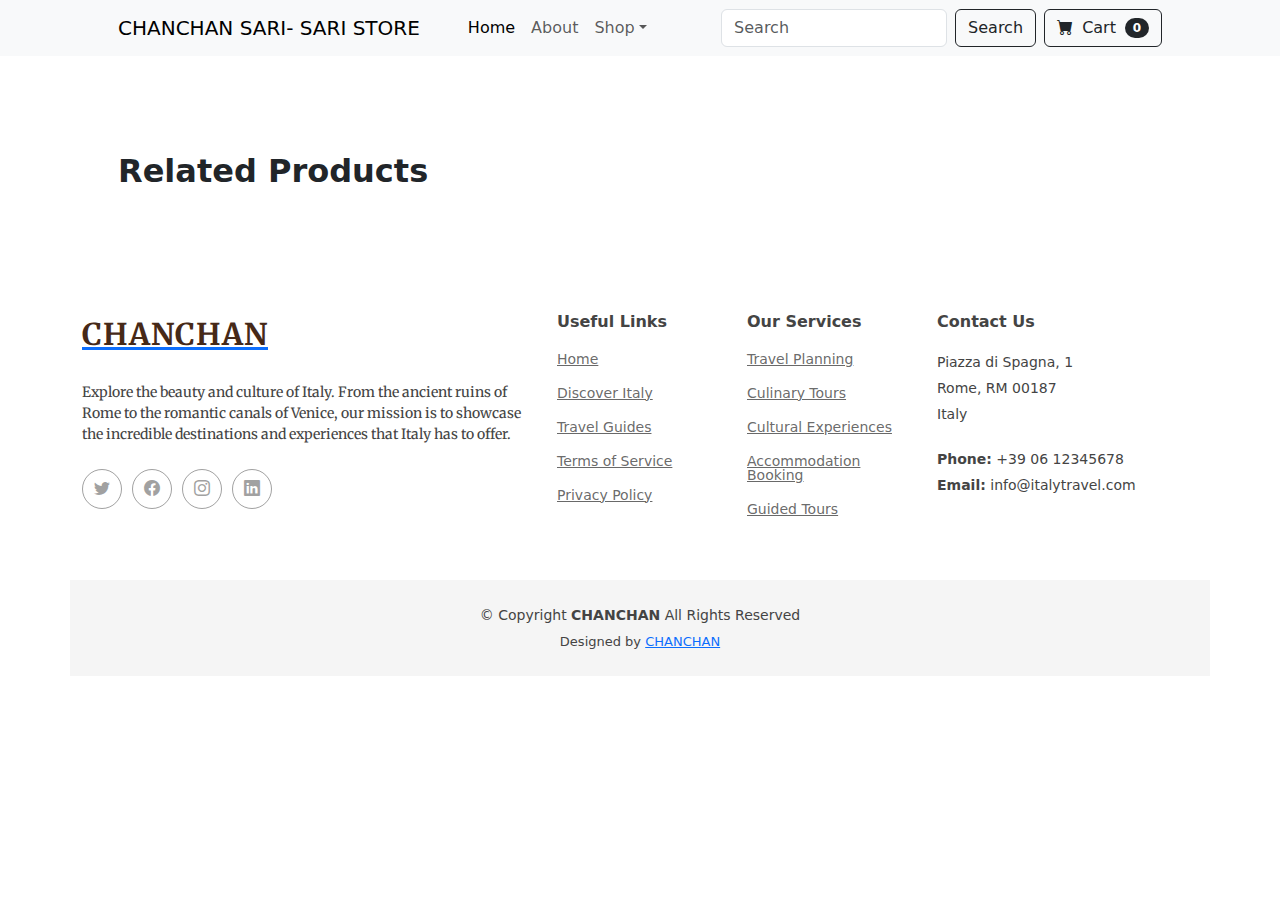
==== API/index.html @ 51497520 "Na addna ung API folder" ====
<!DOCTYPE html>
<html lang="en">

<head>
    <meta charset="utf-8" />
    <meta name="viewport" content="width=device-width, initial-scale=1, shrink-to-fit=no" />
    <meta name="description" content="" />
    <meta name="author" content="" />
    <title>CHANCHAN Shop</title>
    <link rel="icon" type="image/x-icon" href="images/favicon.ico" />
    <link href="https://cdn.jsdelivr.net/npm/bootstrap-icons@1.5.0/font/bootstrap-icons.css" rel="stylesheet" />
    <link href="https://cdn.jsdelivr.net/npm/bootstrap@5.2.3/dist/css/bootstrap.min.css" rel="stylesheet" />
    <link href="style.css" rel="stylesheet">
</head>

<body>
    <!-- Navigation-->
    <nav class="navbar navbar-expand-lg navbar-light bg-light">
        <div class="container px-4 px-lg-5">
            <a class="navbar-brand" href="#!">CHANCHAN SARI- SARI STORE</a>
            <button class="navbar-toggler" type="button" data-bs-toggle="collapse"
                data-bs-target="#navbarSupportedContent" aria-controls="navbarSupportedContent" aria-expanded="false"
                aria-label="Toggle navigation"><span class="navbar-toggler-icon"></span></button>

            <div class="collapse navbar-collapse" id="navbarSupportedContent">
                <ul class="navbar-nav me-auto mb-2 mb-lg-0 ms-lg-4">
                    <li class="nav-item"><a class="nav-link active" aria-current="page" href="index.html">Home</a></li>
                    <li class="nav-item"><a class="nav-link" href="#!">About</a></li>
                    <li class="nav-item dropdown">
                        <a class="nav-link dropdown-toggle" id="navbarDropdown" href="#" role="button"
                            data-bs-toggle="dropdown" aria-expanded="false">Shop</a>
                        <ul class="dropdown-menu" aria-labelledby="navbarDropdown" id="drop">
                            <li><a class="dropdown-item" href="#" onclick="change(event);" data-value="all">All
                                    Products</a></li>
                            <li>
                                <hr class="dropdown-divider" />
                            </li>
                            <li><a class="dropdown-item" href="#" onclick="change(event);" data-value="smartphones">Tech
                                    Gadgets</a>
                            </li>
                            <li><a class="dropdown-item" href="#" onclick="change(event);"
                                    data-value="mens-shirts">Men</a>
                            </li>
                            <li><a class="dropdown-item" href="#" onclick="change(event);"
                                    data-value="womens-dresses">Women</a>
                            </li>
                            <li><a class="dropdown-item" href="#" onclick="change(event);" data-value="skin-care">Skin
                                    Care</a>
                            </li>
                            <li><a class="dropdown-item" href="#" onclick="change(event);"
                                    data-value="sports-accessories">Sports accessories</a>
                            </li>
                            <li><a class="dropdown-item" href="#" onclick="change(event);"
                                    data-value="laptops">Laptop</a>
                            </li>
                            <li><a class="dropdown-item" href="#" onclick="change(event);"
                                    data-value="womens-shoes">Women's footwear</a>
                            </li>
                            <li><a class="dropdown-item" href="#" onclick="change(event);" data-value="mens-shoes">Men's
                                    Shoes</a>
                            </li>
                            <li><a class="dropdown-item" href="#" onclick="change(event);"
                                    data-value="womens-jewellery">
                                    Accessories</a>
                            </li>
                        </ul>
                    </li>
                </ul>

                <form class="d-flex me-2 position-relative" role="search" id="searchForm">
                    <input class="form-control me-2" type="search" id="search" placeholder="Search" aria-label="Search"
                        oninput="getProd()">
                    <button class="btn btn-outline-dark" id="submit" type="button" onclick="getProd();"
                        style="cursor: pointer;">Search</button>

                    <!-- Dropdown for suggestions -->
                    <div id="suggestions" class="dropdown-menu" style="display: none;"></div>
                </form>

                <!-- Cart Button -->
                <form class="d-flex">
                    <a href="cart.html">
                        <button class="btn btn-outline-dark" type="button">
                            <i class="bi-cart-fill me-1"></i>
                            Cart
                            <span class="badge bg-dark text-white ms-1 rounded-pill">0</span>
                        </button>
                    </a>
                </form>
            </div>
        </div>
    </nav>

    <!-- Header-->

    <!-- Section-->
    <section class="py-5">
        <div class="container px-4 px-lg-5 mt-5">
            <h2 class="fw-bolder mb-4" id="related" style="text-transform: capitalize;">Related products</h2>

            <div class="row gx-4 gx-lg-5 row-cols-2 row-cols-md-3 row-cols-xl-4 justify-content-center" id="con1">


            </div>
        </div>
    </section>

    <footer class="footer position-relative light-background">

        <div class="container footer-top">
            <div class="row gy-4">
                <div class="col-lg-5 col-md-12 footer-about">
                    <a href="index.html" class="logo d-flex align-items-center">
                        <span class="sitename">CHANCHAN</span>
                    </a>
                    <p>Explore the beauty and culture of Italy. From the ancient ruins of Rome to the romantic canals of
                        Venice, our mission is to showcase the incredible destinations and experiences that Italy has to
                        offer.</p>
                    <div class="social-links d-flex mt-4">
                        <a href="https://twitter.com" target="_blank"><i class="bi bi-twitter"></i></a>
                        <a href="https://facebook.com" target="_blank"><i class="bi bi-facebook"></i></a>
                        <a href="https://instagram.com" target="_blank"><i class="bi bi-instagram"></i></a>
                        <a href="https://linkedin.com" target="_blank"><i class="bi bi-linkedin"></i></a>
                    </div>
                </div>

                <div class="col-lg-2 col-6 footer-links">
                    <h4>Useful Links</h4>
                    <ul>
                        <li><a href="#">Home</a></li>
                        <li><a href="#">Discover Italy</a></li>
                        <li><a href="#">Travel Guides</a></li>
                        <li><a href="#">Terms of Service</a></li>
                        <li><a href="#">Privacy Policy</a></li>
                    </ul>
                </div>

                <div class="col-lg-2 col-6 footer-links">
                    <h4>Our Services</h4>
                    <ul>
                        <li><a href="#">Travel Planning</a></li>
                        <li><a href="#">Culinary Tours</a></li>
                        <li><a href="#">Cultural Experiences</a></li>
                        <li><a href="#">Accommodation Booking</a></li>
                        <li><a href="#">Guided Tours</a></li>
                    </ul>
                </div>

                <div class="col-lg-3 col-md-12 footer-contact text-center text-md-start">
                    <h4>Contact Us</h4>
                    <p>Piazza di Spagna, 1</p>
                    <p>Rome, RM 00187</p>
                    <p>Italy</p>
                    <p class="mt-4"><strong>Phone:</strong> <span>+39 06 12345678</span></p>
                    <p><strong>Email:</strong> <span>info@italytravel.com</span></p>
                </div>

            </div>
        </div>

        <div class="container copyright text-center mt-4">
            <p>© <span>Copyright</span> <strong class="sitename">CHANCHAN</strong> <span>All Rights Reserved</span>
            </p>
            <div class="credits">
                Designed by <a href="https://www.facebook.com/tiantiannzz">CHANCHAN</a>
            </div>
        </div>

    </footer>
    <script>
        const categoryColors = {
            "beauty": "#FFB6C1",
            "fragrances": "#FFDAB9",
            "furniture": "#8B4513",
            "groceries": "#32CD32",
            "home-decoration": "#A0522D",
            "kitchen-accessories": "#FFD700",
            "laptops": "#4682B4",
            "mens-shirts": "#1E90FF",
            "mens-shoes": "#00008B",
            "mens-watches": "#708090",
            "mobile-accessories": "#8A2BE2",
            "motorcycle": "#2F4F4F",
            "skin-care": "#FFDEAD",
            "smartphones": "#0073e6",
            "sports-accessories": "#FF4500",
            "sunglasses": "#4682B4",
            "tablets": "#5F9EA0",
            "tops": "#FF6347",
            "vehicle": "#000000",
            "womens-bags": "#B03060",
            "womens-dresses": "#FF69B4",
            "womens-jewellery": "#DAA520",
            "womens-shoes": "#8B0000",
            "womens-watches": "#FFD700"
        };

        const getProd = async () => {
            var search = document.getElementById("search").value;

            try {
                var response = await fetch('https://dummyjson.com/products/search?q=' + search);
                var data = await response.json();


                var container = document.getElementById("con1");
                container.innerHTML = '';

                if (data.products && data.products.length > 0) {
                    for (var i = 0; i < data.products.length; i++) {
                        var imageUrl = data.products[i].images.length > 0 ? data.products[i].images[0] : 'images/default.jpg';
                        var rating = Math.round(data.products[i].rating);
                        const reviewCount = data.products.reviews ? data.products.reviews.length : Math.floor(Math.random() * 500);
                        const bgColor = categoryColors[data.products[i].category] || '#ffffff';
                        var stars = '';
                        for (let j = 1; j <= 5; j++) {
                            if (j <= rating) {
                                stars += '<span class="text-warning">&#9733;</span>';
                            } else {
                                stars += '<span class="text-warning">&#9734;</span>';
                            }
                        }
                        document.getElementById("related").innerHTML = `${data.products[i].category}`;
                        container.innerHTML += `
                             <div class="col-12 col-sm-12 col-md-6 col-lg-4 mb-4">
                                <div class="product-card p-3 h-100">
                                    <!-- Product Image with Fallback -->
                                    <img src="` + imageUrl + `" class="card-img-top mb-3 img-fluid" style="height: 200px;background-color: ` + bgColor + `" alt="` + data.products[i].title + `" 
                                        onerror="this.onerror=null;this.src='images/default.jpg';" />
                                    <h6 class="fw-bold">` + data.products[i].title + `</h6>
                                    <div class="d-flex align-items-center mb-2">
                                        <span class="rating-stars">` + stars + `</span> 
                                        <span class="ms-2 reviews">` + reviewCount + ` Reviews</span> 
                                    </div>
                                    <div class="location">` + data.products[i].brand + ` | ` + data.products[i].shippingInformation + `</div>
                                    <div class="price mt-2">
                                        $ ` + data.products[i].discountPercentage + ` 
                                        <span class="discount-price">$ ` + data.products[i].price + `</span> <!-- Assuming discountPrice is available -->
                                    </div>
                                    <div class="sold-count mt-1">` + data.products[i].stock + ` sold</div>
                                    <a href="product.html?id=` + data.products[i].id + `" class="btn btn-dark mt-auto">Quick View</a>
                                </div>
                            </div>`;
                    }
                } else {
                    container.innerHTML = "<p>No search results found</p>";
                }
            } catch (error) {
                console.error('Error fetching products:', error);
                container.innerHTML = "<p>Error fetching products. Please try again later.</p>";
            }
        };


        async function change(event) {
            if (!event || !event.target) {
                console.error('Event or target not available');
                return;
            }

            var drop = event.target.getAttribute('data-value');
            let category;

            try {
                const res = await fetch('https://dummyjson.com/products/category/' + drop);
                const data = await res.json();
                category = data.products;

                console.log(category);

                document.getElementById("related").innerHTML = `${drop}`;
                var container = document.getElementById("con1");
                container.innerHTML = '';


                for (var i = 0; i < category.length; i++) {
                    var imageUrl = category[i].images.length > 0 ? category[i].images[0] : 'images/default.jpg';
                    var rating = Math.round(data.products[i].rating);
                    const reviewCount = category.reviews ? category.reviews.length : Math.floor(Math.random() * 500);
                    const bgColor = categoryColors[data.products[i].category] || '#ffffff';
                    var stars = '';
                    for (let j = 1; j <= 5; j++) {
                        if (j <= rating) {
                            stars += '<span class="text-warning">&#9733;</span>';
                        } else {
                            stars += '<span class="text-warning">&#9734;</span>';
                        }
                    }
                    container.innerHTML += `
                             <div class="col-12 col-sm-12 col-md-6 col-lg-4 mb-4">
                                <div class="product-card p-3 h-100">
                                    <!-- Product Image with Fallback -->
                                    <img src="` + imageUrl + `" class="card-img-top mb-3 img-fluid" style="height: 200px; background-color: ` + bgColor + `" alt="` + category[i].title + `" 
                                        onerror="this.onerror=null;this.src='images/default.jpg';" />
                                    <h6 class="fw-bold">` + category[i].title + `</h6>
                                    <div class="d-flex align-items-center mb-2">
                                        <span class="rating-stars">` + stars + `</span> 
                                        <span class="ms-2 reviews">` + reviewCount + ` Reviews</span> 
                                    </div>
                                   <div class="location">` + category[i].brand + ` | ` + category[i].shippingInformation + `</div>
                                    <div class="price mt-2">
                                        $ ` + category[i].discountPercentage + ` 
                                        <span class="discount-price">$ ` + category[i].price + `</span> 
                                    </div>
                                    <div class="sold-count mt-1">` + category[i].stock + ` sold</div>
                                    <a href="product.html?id=` + category[i].id + `" class="btn btn-dark mt-auto">Quick View</a>
                                </div>
                            </div>`;
                }
            } catch (error) {
                console.error('Error fetching products:', error);
            }
        }

        async function fetchProducts() {
            let products;

            try {
                const res = await fetch('https://dummyjson.com/products');
                const data = await res.json();
                products = data.products;
                products = shuffleArray(products);
                console.log(products);


                for (var i = 0; i < products.length; i++) {
                    var imageUrl = products[i].images.length > 0 ? products[i].images[0] : 'images/default.jpg';
                    var rating = Math.round(products[i].rating);
                    var container = document.getElementById("con1");
                    const reviewCount = products.reviews ? products.reviews.length : Math.floor(Math.random() * 500);
                    const bgColor = categoryColors[products[i].category] || '#ffffff';
                    var stars = '';
                    for (let j = 1; j <= 5; j++) {
                        if (j <= rating) {
                            stars += '<span class="text-warning">&#9733;</span>';
                        } else {
                            stars += '<span class="text-warning">&#9734;</span>';
                        }
                    }
                    document.getElementById("related").innerHTML = `Products`;
                    container.innerHTML += `
                            <div class="col-12 col-sm-12 col-md-6 col-lg-4 mb-4">
                                <div class="product-card p-3 h-100">
                                    <img src="` + imageUrl + `" class="card-img-top mb-3 img-fluid" style="height: 200px; background-color: ` + bgColor + `" alt="` + products[i].title + `" 
                                        onerror="this.onerror=null;this.src='images/default.jpg';" />
                                    <h6 class="fw-bold">` + products[i].title + `</h6>
                                    <div class="d-flex align-items-center mb-2">
                                        <span class="rating-stars">` + stars + `</span> 
                                        <span class="ms-2 reviews">` + reviewCount + ` Reviews</span> 
                                    </div>
                                    <div class="location">${products[i].brand} | ${products[i].shippingInformation}</div>
                                    <div class="price mt-2">
                                        $ ` + products[i].discountPercentage + ` 
                                        <span class="discount-price">$ ` + products[i].price + `</span> 
                                    </div>
                                    <div class="sold-count mt-1">` + products[i].stock + ` sold</div>
                                    <a href="product.html?id=` + products[i].id + `" class="btn btn-dark mt-auto">Quick View</a>
                                </div>
                            </div>

                            `;
                }
            } catch (error) {
                console.error('Error fetching data:', error);
            }
        }


        function shuffleArray(array) {
            for (let i = array.length - 1; i > 0; i--) {
                const j = Math.floor(Math.random() * (i + 1));
                [array[i], array[j]] = [array[j], array[i]]; // Swap elements
            }
            return array;
        }
        fetchProducts();
        function updateCartCount() {
            const cart = JSON.parse(localStorage.getItem('cart')) || [];
            const itemCount = cart.reduce((total, item) => total + item.quantity, 0);
            document.querySelector('.badge').textContent = itemCount;
        }



        updateCartCount();

        window.history.scrollRestoration = 'manual';
    </script>

    <script src="https://cdn.jsdelivr.net/npm/bootstrap@5.2.3/dist/js/bootstrap.bundle.min.js"></script>
</body>

</html>
---- API/style.css ----
@import url('https://fonts.googleapis.com/css2?family=Merriweather:ital,wght@0,300;0,400;0,700;0,900;1,300;1,400;1,700;1,900&family=Poppins:wght@300;400;500;600;700&display=swap');

:root {
    --Merriweather: 'Merriweather', serif;
    --Poppins: 'Poppins', sans-serif;
}

body,
html {
    margin: 0;
    padding: 0;
    overflow-x: hidden;
    
}

.footer {
    color:#444444;
    background-color: #ffffff;
    font-size: 14px;
    padding-bottom: 50px;
    position: relative;
  }
  
  .footer .footer-top {
    padding-top: 50px;
  }
  
  .footer .footer-about .logo {
    margin-bottom: 25px;
  }
  
  .footer .footer-about .logo img {
    max-height: 40px;
    margin-right: 6px;
  }
  
  .footer .footer-about .logo span {
    color: #462918;
    font-size: 30px;
    font-weight: 700;
    letter-spacing: 1px;
    font-family: var(--Merriweather);
  }
  
  .footer .footer-about p {
    font-size: 14px;
    font-family: var(--Merriweather);
  }
  
  .footer .social-links a {
    display: flex;
    align-items: center;
    justify-content: center;
    width: 40px;
    height: 40px;
    border-radius: 50%;
    border: 1px solid color-mix(in srgb, #444444, transparent 50%);
    font-size: 16px;
    color: color-mix(in srgb, #444444, transparent 50%);
    margin-right: 10px;
    transition: 0.3s;
  }
  
  .footer .social-links a:hover {
    color: #fd680e;
    border-color: #fd680e;
  }
  
  .footer h4 {
    font-size: 16px;
    font-weight: bold;
    position: relative;
    padding-bottom: 12px;
  }
  
  .footer .footer-links {
    margin-bottom: 30px;
  }
  
  .footer .footer-links ul {
    list-style: none;
    padding: 0;
    margin: 0;
  }
  
  .footer .footer-links ul i {
    padding-right: 2px;
    font-size: 12px;
    line-height: 0;
  }
  
  .footer .footer-links ul li {
    padding: 10px 0;
    display: flex;
    align-items: center;
  }
  
  .footer .footer-links ul li:first-child {
    padding-top: 0;
  }
  
  .footer .footer-links ul a {
    color: color-mix(in srgb, #444444, transparent 20%);
    display: inline-block;
    line-height: 1;
  }
  
  .footer .footer-links ul a:hover {
    color: #fd680e;
  }
  
  .footer .footer-contact p {
    margin-bottom: 5px;
  }
  
  .footer .copyright {
    padding-top: 25px;
    padding-bottom: 25px;
    background-color: color-mix(in srgb, #444444, transparent 95%);
  }
  
  .footer .copyright p {
    margin-bottom: 0;
  }
  
  .footer .credits {
    margin-top: 6px;
    font-size: 13px;
  }
  .footer .credits a:hover{
    color: #fd680e;
  }
  input[type="search"]::-webkit-search-cancel-button {
    cursor: pointer;
}

.cart-table img {
  width: 50px;
  height: auto;
}
.order-summary {
  background-color: #f8f9fa;
  padding: 20px;
  border-radius: 5px;
}
.apply-btn {
  background-color: #ff6b6b;
  color: #fff;
}
.checkout-btn {
  background-color: #6f42c1;
  color: #fff;
}
.btn-quantity {
  width: 35px;
  text-align: center;
}
.product-details {
  display: flex;
  flex-direction: row;
}
@media (max-width: 767px) {
  .product-details {
    flex-direction: column;
    align-items: flex-start;
  }
  .order-summary {
    margin-top: 20px;
  }
}
.product-card {
  border: 1px solid #e0e0e0;
  border-radius: 8px;
  padding: 15px;
  background-color: #fff;
  box-shadow: 0 2px 4px rgba(0, 0, 0, 0.1);
  height: 350px;
    display: flex;
    flex-direction: column;
    justify-content: space-between;
}
.product-card img {
  height: 150px;
  object-fit: cover;
}
.product-card .btn-add-to-cart {
  background-color: #ff5722;
  color: #fff;
  border: none;
  width: 100%;
  font-weight: bold;
}
.product-card .price {
  font-size: 1.25rem;
  font-weight: bold;
  color: #ff5722;
}
.product-card .discount-price {
  font-size: 0.9rem;
  color: #999;
  text-decoration: line-through;
  margin-left: 5px;
}
.product-card .location, .product-card .reviews, .product-card .sold-count {
  font-size: 0.8rem;
  color: #757575;
}
.rating-stars {
  color: #ffb400;
}
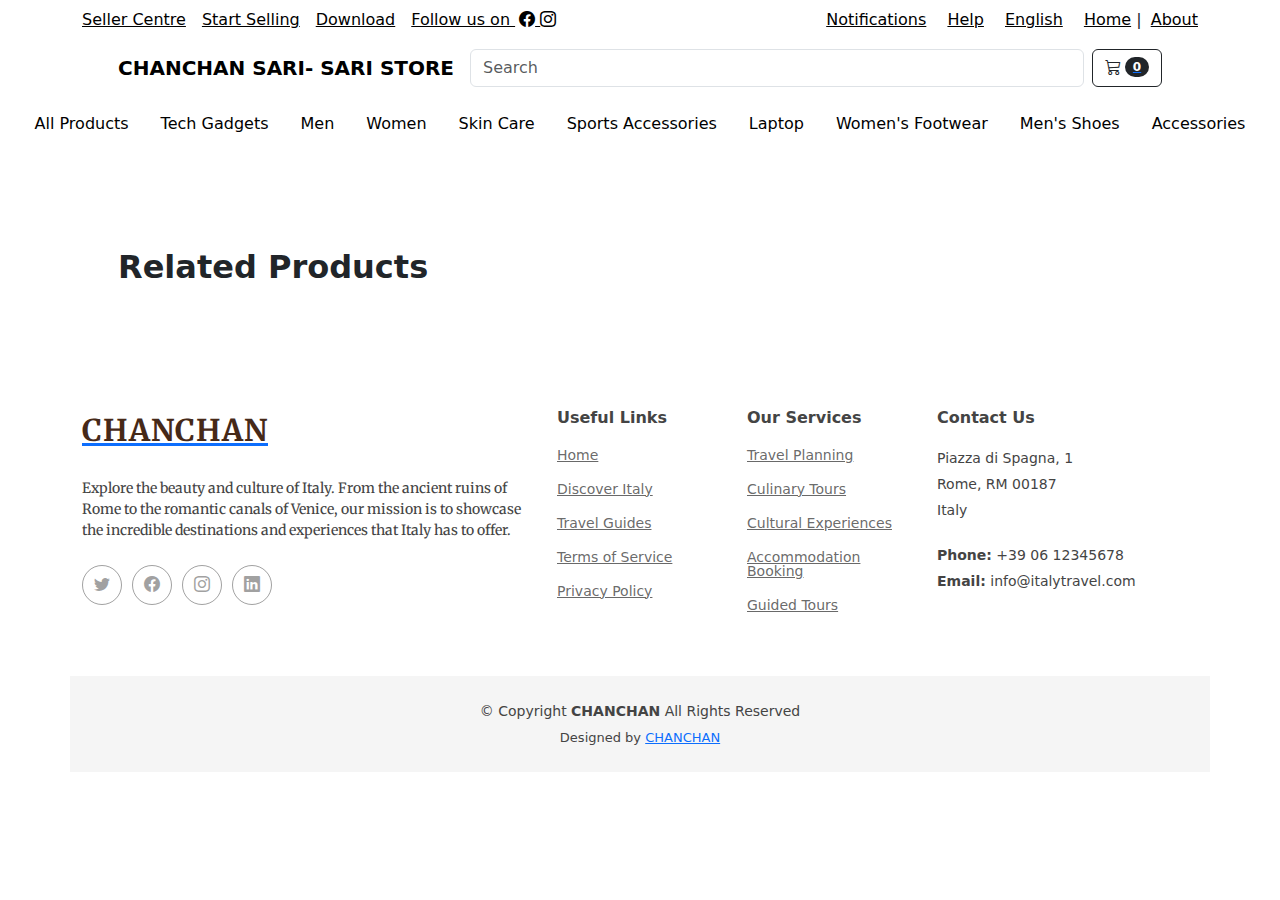
==== commit 7b6fd0c1: "Update langs" ====
--- a/API/index.html
+++ b/API/index.html
@@ -10,87 +10,83 @@
     <link rel="icon" type="image/x-icon" href="images/favicon.ico" />
     <link href="https://cdn.jsdelivr.net/npm/bootstrap-icons@1.5.0/font/bootstrap-icons.css" rel="stylesheet" />
     <link href="https://cdn.jsdelivr.net/npm/bootstrap@5.2.3/dist/css/bootstrap.min.css" rel="stylesheet" />
+    <link href="https://cdnjs.cloudflare.com/ajax/libs/font-awesome/5.15.4/css/all.min.css" rel="stylesheet">
+
     <link href="style.css" rel="stylesheet">
 </head>
 
 <body>
-    <!-- Navigation-->
-    <nav class="navbar navbar-expand-lg navbar-light bg-light">
+    <nav class="navbar navbar-expand-lg">
+        <div class="container d-flex justify-content-between">
+            <button class="navbar-toggler" type="button" data-bs-toggle="collapse" data-bs-target="#firstNavbar"
+                aria-controls="firstNavbar" aria-expanded="false" aria-label="Toggle navigation">
+                <span class="navbar-toggler-icon"></span>
+            </button>
+
+            <div class="collapse navbar-collapse" id="firstNavbar">
+                <div class="d-flex flex-column flex-lg-row">
+                    <a href="#" class="text-black me-3">Seller Centre</a>
+                    <a href="#" class="text-black me-3">Start Selling</a>
+                    <a href="#" class="text-black me-3">Download</a>
+                    <a href="#" class="text-black">Follow us on
+                        <i class="bi bi-facebook ms-1"></i>
+                        <i class="bi bi-instagram"></i>
+                    </a>
+                </div>
+                <div class="ms-auto">
+                    <a href="#" class="text-black me-3">Notifications</a>
+                    <a href="#" class="text-black me-3">Help</a>
+                    <a href="#" class="text-black me-3">English</a>
+                    <a href="index.html" class="text-black">Home</a> |
+                    <a href="#" class="text-black ms-1">About</a>
+                </div>
+            </div>
+        </div>
+    </nav>
+    <nav class="navbar navbar-expand-lg">
         <div class="container px-4 px-lg-5">
-            <a class="navbar-brand" href="#!">CHANCHAN SARI- SARI STORE</a>
-            <button class="navbar-toggler" type="button" data-bs-toggle="collapse"
-                data-bs-target="#navbarSupportedContent" aria-controls="navbarSupportedContent" aria-expanded="false"
-                aria-label="Toggle navigation"><span class="navbar-toggler-icon"></span></button>
-
-            <div class="collapse navbar-collapse" id="navbarSupportedContent">
-                <ul class="navbar-nav me-auto mb-2 mb-lg-0 ms-lg-4">
-                    <li class="nav-item"><a class="nav-link active" aria-current="page" href="index.html">Home</a></li>
-                    <li class="nav-item"><a class="nav-link" href="#!">About</a></li>
-                    <li class="nav-item dropdown">
-                        <a class="nav-link dropdown-toggle" id="navbarDropdown" href="#" role="button"
-                            data-bs-toggle="dropdown" aria-expanded="false">Shop</a>
-                        <ul class="dropdown-menu" aria-labelledby="navbarDropdown" id="drop">
-                            <li><a class="dropdown-item" href="#" onclick="change(event);" data-value="all">All
-                                    Products</a></li>
-                            <li>
-                                <hr class="dropdown-divider" />
-                            </li>
-                            <li><a class="dropdown-item" href="#" onclick="change(event);" data-value="smartphones">Tech
-                                    Gadgets</a>
-                            </li>
-                            <li><a class="dropdown-item" href="#" onclick="change(event);"
-                                    data-value="mens-shirts">Men</a>
-                            </li>
-                            <li><a class="dropdown-item" href="#" onclick="change(event);"
-                                    data-value="womens-dresses">Women</a>
-                            </li>
-                            <li><a class="dropdown-item" href="#" onclick="change(event);" data-value="skin-care">Skin
-                                    Care</a>
-                            </li>
-                            <li><a class="dropdown-item" href="#" onclick="change(event);"
-                                    data-value="sports-accessories">Sports accessories</a>
-                            </li>
-                            <li><a class="dropdown-item" href="#" onclick="change(event);"
-                                    data-value="laptops">Laptop</a>
-                            </li>
-                            <li><a class="dropdown-item" href="#" onclick="change(event);"
-                                    data-value="womens-shoes">Women's footwear</a>
-                            </li>
-                            <li><a class="dropdown-item" href="#" onclick="change(event);" data-value="mens-shoes">Men's
-                                    Shoes</a>
-                            </li>
-                            <li><a class="dropdown-item" href="#" onclick="change(event);"
-                                    data-value="womens-jewellery">
-                                    Accessories</a>
-                            </li>
-                        </ul>
-                    </li>
-                </ul>
-
-                <form class="d-flex me-2 position-relative" role="search" id="searchForm">
-                    <input class="form-control me-2" type="search" id="search" placeholder="Search" aria-label="Search"
-                        oninput="getProd()">
-                    <button class="btn btn-outline-dark" id="submit" type="button" onclick="getProd();"
-                        style="cursor: pointer;">Search</button>
-
-                    <!-- Dropdown for suggestions -->
+            <a class="navbar-brand text-black fw-bold" href="#!">CHANCHAN SARI- SARI STORE</a>
+            <div class="d-flex w-100 align-items-center">
+                <form class="d-flex me-2 position-relative w-100" role="search" id="searchForm">
+                    <input class="form-control w-100" type="search" id="search" placeholder="Search" aria-label="Search" oninput="getProd()">
                     <div id="suggestions" class="dropdown-menu" style="display: none;"></div>
                 </form>
-
-                <!-- Cart Button -->
-                <form class="d-flex">
-                    <a href="cart.html">
-                        <button class="btn btn-outline-dark" type="button">
-                            <i class="bi-cart-fill me-1"></i>
-                            Cart
-                            <span class="badge bg-dark text-white ms-1 rounded-pill">0</span>
-                        </button>
-                    </a>
-                </form>
+                <a href="cart.html">
+                    <button class="btn btn-outline-dark d-flex align-items-center" type="button">
+                        <i class="bi bi-cart3"></i>
+                        <span class="badge bg-dark text-white ms-1 rounded-pill">0</span>
+                    </button>
+                </a>
             </div>
         </div>
     </nav>
 
+    <div class="container-fluid py-2">
+        <div class="d-flex justify-content-center">
+            <ul class="nav bottom-links">
+                <li class="nav-item"><a class="nav-link text-black" href="#" onclick="fetchProducts();"
+                        data-value="all">All Products</a></li>
+                <li class="nav-item"><a class="nav-link text-black" href="#" onclick="change(event);"
+                        data-value="smartphones">Tech Gadgets</a></li>
+                <li class="nav-item"><a class="nav-link text-black" href="#" onclick="change(event);"
+                        data-value="mens-shirts">Men</a></li>
+                <li class="nav-item"><a class="nav-link text-black" href="#" onclick="change(event);"
+                        data-value="womens-dresses">Women</a></li>
+                <li class="nav-item"><a class="nav-link text-black" href="#" onclick="change(event);"
+                        data-value="skin-care">Skin Care</a></li>
+                <li class="nav-item"><a class="nav-link text-black" href="#" onclick="change(event);"
+                        data-value="sports-accessories">Sports Accessories</a></li>
+                <li class="nav-item"><a class="nav-link text-black" href="#" onclick="change(event);"
+                        data-value="laptops">Laptop</a></li>
+                <li class="nav-item"><a class="nav-link text-black" href="#" onclick="change(event);"
+                        data-value="womens-shoes">Women's Footwear</a></li>
+                <li class="nav-item"><a class="nav-link text-black" href="#" onclick="change(event);"
+                        data-value="mens-shoes">Men's Shoes</a></li>
+                <li class="nav-item"><a class="nav-link text-black" href="#" onclick="change(event);"
+                        data-value="womens-jewellery">Accessories</a></li>
+            </ul>
+        </div>
+    </div>
     <!-- Header-->
 
     <!-- Section-->
@@ -169,31 +165,32 @@
     </footer>
     <script>
         const categoryColors = {
-            "beauty": "#FFB6C1",
-            "fragrances": "#FFDAB9",
-            "furniture": "#8B4513",
-            "groceries": "#32CD32",
-            "home-decoration": "#A0522D",
-            "kitchen-accessories": "#FFD700",
-            "laptops": "#4682B4",
-            "mens-shirts": "#1E90FF",
-            "mens-shoes": "#00008B",
-            "mens-watches": "#708090",
-            "mobile-accessories": "#8A2BE2",
-            "motorcycle": "#2F4F4F",
-            "skin-care": "#FFDEAD",
-            "smartphones": "#0073e6",
-            "sports-accessories": "#FF4500",
-            "sunglasses": "#4682B4",
-            "tablets": "#5F9EA0",
-            "tops": "#FF6347",
-            "vehicle": "#000000",
-            "womens-bags": "#B03060",
-            "womens-dresses": "#FF69B4",
-            "womens-jewellery": "#DAA520",
-            "womens-shoes": "#8B0000",
-            "womens-watches": "#FFD700"
+            "beauty": "#FFEBEE",
+            "fragrances": "#FFEFD5",
+            "furniture": "#D2B48C",
+            "groceries": "#98FB98",
+            "home-decoration": "#DEB887",
+            "kitchen-accessories": "#FFF8DC",
+            "laptops": "#B0C4DE",
+            "mens-shirts": "#ADD8E6",
+            "mens-shoes": "#B0E0E6",
+            "mens-watches": "#C0C0C0",
+            "mobile-accessories": "#D8BFD8",
+            "motorcycle": "#A9A9A9",
+            "skin-care": "#FFEBCD",
+            "smartphones": "#B3D9FF",
+            "sports-accessories": "#FFD1C1",
+            "sunglasses": "#B0C4DE",
+            "tablets": "#AFEEEE",
+            "tops": "#FFA07A",
+            "vehicle": "#D3D3D3",
+            "womens-bags": "#FFC0CB",
+            "womens-dresses": "#FFB6C1",
+            "womens-jewellery": "#FAFAD2",
+            "womens-shoes": "#CD5C5C",
+            "womens-watches": "#FFFACD"
         };
+
 
         const getProd = async () => {
             var search = document.getElementById("search").value;
@@ -222,25 +219,32 @@
                         }
                         document.getElementById("related").innerHTML = `${data.products[i].category}`;
                         container.innerHTML += `
-                             <div class="col-12 col-sm-12 col-md-6 col-lg-4 mb-4">
-                                <div class="product-card p-3 h-100">
-                                    <!-- Product Image with Fallback -->
-                                    <img src="` + imageUrl + `" class="card-img-top mb-3 img-fluid" style="height: 200px;background-color: ` + bgColor + `" alt="` + data.products[i].title + `" 
-                                        onerror="this.onerror=null;this.src='images/default.jpg';" />
-                                    <h6 class="fw-bold">` + data.products[i].title + `</h6>
-                                    <div class="d-flex align-items-center mb-2">
-                                        <span class="rating-stars">` + stars + `</span> 
-                                        <span class="ms-2 reviews">` + reviewCount + ` Reviews</span> 
-                                    </div>
-                                    <div class="location">` + data.products[i].brand + ` | ` + data.products[i].shippingInformation + `</div>
-                                    <div class="price mt-2">
-                                        $ ` + data.products[i].discountPercentage + ` 
-                                        <span class="discount-price">$ ` + data.products[i].price + `</span> <!-- Assuming discountPrice is available -->
-                                    </div>
-                                    <div class="sold-count mt-1">` + data.products[i].stock + ` sold</div>
-                                    <a href="product.html?id=` + data.products[i].id + `" class="btn btn-dark mt-auto">Quick View</a>
+                             <div class="col-12 col-sm-6 col-md-4 mb-4">
+                                <div class="card border-0 shadow-sm">
+                                    <div class="position-relative">
+                                    <img src="` + imageUrl + `" class="card-img-top img-fluid" alt="Product Image" style="object-fit: contain; width: 100%; max-height: 300px;background-color: ` + bgColor + `;">
+                                    <span class="badge bg-danger position-absolute top-0 start-0 m-2">HOT</span>
+                                    </div>
+                                    <div class="card-body">
+                                    <p class="text-uppercase text-muted small mb-1">` + data.products[i].category + `</p>
+                                    <h5 class="card-title fw-bold mb-1">` + data.products[i].title + `</h5>
+                                    <p class="card-text text-muted small mb-2">` + data.products[i].description + `</p>
+                                    <div class="d-flex align-items-center">
+                                        <span class="text-decoration-line-through text-muted me-2">$` + data.products[i].price + `</span>
+                                        <span class="text-warning fw-bold">$` + data.products[i].discountPercentage + `</span>
+                                    </div>
+                                    <div class="d-flex justify-content-between align-items-center mt-3">
+                                         <div class="star-rating">
+                                        ${stars}
+                                    </div>
+                                    <div class="d-flex justify-content-end mt-3">
+                                        <a href="#" class="text-muted me-3"><i class="bi bi-heart"></i></a>
+                                        <a href="product.html?id=` + data.products[i].id + `"class="text-muted"><i class="bi bi-cart"></i></a>
+                                    </div>
                                 </div>
-                            </div>`;
+                                    </div>
+                                </div>
+                                </div>`;
                     }
                 } else {
                     container.innerHTML = "<p>No search results found</p>";
@@ -270,7 +274,9 @@
 
                 document.getElementById("related").innerHTML = `${drop}`;
                 var container = document.getElementById("con1");
+
                 container.innerHTML = '';
+
 
 
                 for (var i = 0; i < category.length; i++) {
@@ -278,6 +284,7 @@
                     var rating = Math.round(data.products[i].rating);
                     const reviewCount = category.reviews ? category.reviews.length : Math.floor(Math.random() * 500);
                     const bgColor = categoryColors[data.products[i].category] || '#ffffff';
+
                     var stars = '';
                     for (let j = 1; j <= 5; j++) {
                         if (j <= rating) {
@@ -287,25 +294,31 @@
                         }
                     }
                     container.innerHTML += `
-                             <div class="col-12 col-sm-12 col-md-6 col-lg-4 mb-4">
-                                <div class="product-card p-3 h-100">
-                                    <!-- Product Image with Fallback -->
-                                    <img src="` + imageUrl + `" class="card-img-top mb-3 img-fluid" style="height: 200px; background-color: ` + bgColor + `" alt="` + category[i].title + `" 
-                                        onerror="this.onerror=null;this.src='images/default.jpg';" />
-                                    <h6 class="fw-bold">` + category[i].title + `</h6>
-                                    <div class="d-flex align-items-center mb-2">
-                                        <span class="rating-stars">` + stars + `</span> 
-                                        <span class="ms-2 reviews">` + reviewCount + ` Reviews</span> 
-                                    </div>
-                                   <div class="location">` + category[i].brand + ` | ` + category[i].shippingInformation + `</div>
-                                    <div class="price mt-2">
-                                        $ ` + category[i].discountPercentage + ` 
-                                        <span class="discount-price">$ ` + category[i].price + `</span> 
-                                    </div>
-                                    <div class="sold-count mt-1">` + category[i].stock + ` sold</div>
-                                    <a href="product.html?id=` + category[i].id + `" class="btn btn-dark mt-auto">Quick View</a>
+                             <div class="col-12 col-sm-6 col-md-4 mb-4">
+                                <div class="card border-0 shadow-sm">
+                                    <div class="position-relative">
+                                    <img src="` + imageUrl + `" class="card-img-top img-fluid" alt="Product Image" style="object-fit: contain; width: 100%; max-height: 300px;  background-color: ` + bgColor + `;">
+                                    <span class="badge bg-danger position-absolute top-0 start-0 m-2">HOT</span>
+                                    </div>
+                                    <div class="card-body">
+                                    <p class="text-uppercase text-muted small mb-1">` + category[i].category + `</p>
+                                    <h5 class="card-title fw-bold mb-1">` + category[i].title + `</h5>
+                                    <p class="card-text text-muted small mb-2">` + category[i].description + `</p>
+                                    <div class="d-flex align-items-center">
+                                        <span class="text-decoration-line-through text-muted me-2">$` + category[i].price + `</span>
+                                        <span class="text-warning fw-bold">$` + category[i].discountPercentage + `</span>
+                                    </div>
+                                   <div class="d-flex justify-content-between align-items-center mt-3">
+                                         <div class="star-rating">
+                                        ${stars}
+                                    </div>
+                                    <div class="d-flex justify-content-end mt-3">
+                                        <a href="#" class="text-muted me-3"><i class="bi bi-heart"></i></a>
+                                        <a href="product.html?id=` + category[i].id + `"class="text-muted"><i class="bi bi-cart"></i></a>
+                                    </div>
+                                    </div>
                                 </div>
-                            </div>`;
+                                </div>`;
                 }
             } catch (error) {
                 console.error('Error fetching products:', error);
@@ -339,26 +352,31 @@
                     }
                     document.getElementById("related").innerHTML = `Products`;
                     container.innerHTML += `
-                            <div class="col-12 col-sm-12 col-md-6 col-lg-4 mb-4">
-                                <div class="product-card p-3 h-100">
-                                    <img src="` + imageUrl + `" class="card-img-top mb-3 img-fluid" style="height: 200px; background-color: ` + bgColor + `" alt="` + products[i].title + `" 
-                                        onerror="this.onerror=null;this.src='images/default.jpg';" />
-                                    <h6 class="fw-bold">` + products[i].title + `</h6>
-                                    <div class="d-flex align-items-center mb-2">
-                                        <span class="rating-stars">` + stars + `</span> 
-                                        <span class="ms-2 reviews">` + reviewCount + ` Reviews</span> 
-                                    </div>
-                                    <div class="location">${products[i].brand} | ${products[i].shippingInformation}</div>
-                                    <div class="price mt-2">
-                                        $ ` + products[i].discountPercentage + ` 
-                                        <span class="discount-price">$ ` + products[i].price + `</span> 
-                                    </div>
-                                    <div class="sold-count mt-1">` + products[i].stock + ` sold</div>
-                                    <a href="product.html?id=` + products[i].id + `" class="btn btn-dark mt-auto">Quick View</a>
+                            <div class="col-12 col-sm-6 col-md-4 mb-4">
+                                <div class="card border-0 shadow-sm">
+                                    <div class="position-relative">
+                                    <img src="` + imageUrl + `" class="card-img-top img-fluid" alt="Product Image" style="object-fit: contain; width: 100%; max-height: 300px; background-color: ` + bgColor + `;">
+                                    <span class="badge bg-danger position-absolute top-0 start-0 m-2">HOT</span>
+                                    </div>
+                                    <div class="card-body">
+                                    <p class="text-uppercase text-muted small mb-1">` + products[i].category + `</p>
+                                    <h5 class="card-title fw-bold mb-1">` + products[i].title + `</h5>
+                                    <p class="card-text text-muted small mb-2">` + products[i].description + `</p>
+                                    <div class="d-flex align-items-center">
+                                        <span class="text-decoration-line-through text-muted me-2">$` + products[i].price + `</span>
+                                        <span class="text-warning fw-bold">$` + products[i].discountPercentage + `</span>
+                                    </div>
+                                   <div class="d-flex justify-content-between align-items-center mt-3">
+                                         <div class="star-rating">
+                                        ${stars}
+                                    </div>
+                                    <div class="d-flex justify-content-end mt-3">
+                                        <a href="#" class="text-muted me-3"><i class="bi bi-heart"></i></a>
+                                        <a href="product.html?id=` + products[i].id + `"class="text-muted"><i class="bi bi-cart"></i></a>
+                                    </div>
+                                    </div>
                                 </div>
-                            </div>
-
-                            `;
+                                </div>`;
                 }
             } catch (error) {
                 console.error('Error fetching data:', error);
--- a/API/style.css
+++ b/API/style.css
@@ -207,4 +207,22 @@
 }
 .rating-stars {
   color: #ffb400;
-}+}
+.card-body a:hover {
+  color: #ffc107 !important; 
+}
+.nav-link {
+  transition: all 0.3s ease; /* Smooth transition */
+}
+
+.nav-link:hover {
+  color: #ffc107 !important; 
+  text-decoration: none; 
+}
+#btn1:hover{
+  color: #ffc107 !important; 
+  background-color: #393535e0;
+}
+#hart:hover{
+  color: #ffc107 !important; 
+}
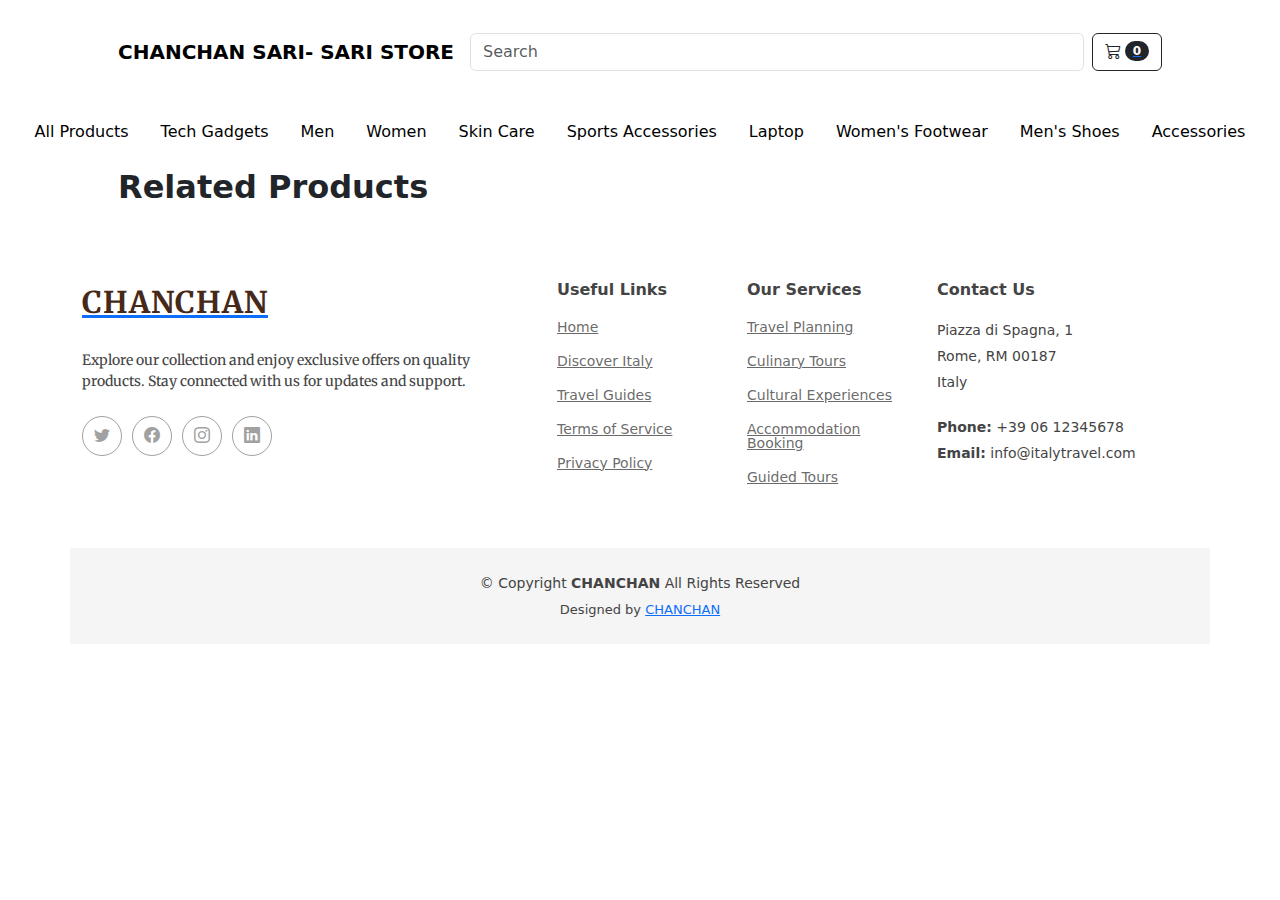
==== commit 1e7519fe: "dinadagdagan ng kaartehan ko HHAHAAHAha" ====
--- a/API/index.html
+++ b/API/index.html
@@ -16,39 +16,13 @@
 </head>
 
 <body>
-    <nav class="navbar navbar-expand-lg">
-        <div class="container d-flex justify-content-between">
-            <button class="navbar-toggler" type="button" data-bs-toggle="collapse" data-bs-target="#firstNavbar"
-                aria-controls="firstNavbar" aria-expanded="false" aria-label="Toggle navigation">
-                <span class="navbar-toggler-icon"></span>
-            </button>
-
-            <div class="collapse navbar-collapse" id="firstNavbar">
-                <div class="d-flex flex-column flex-lg-row">
-                    <a href="#" class="text-black me-3">Seller Centre</a>
-                    <a href="#" class="text-black me-3">Start Selling</a>
-                    <a href="#" class="text-black me-3">Download</a>
-                    <a href="#" class="text-black">Follow us on
-                        <i class="bi bi-facebook ms-1"></i>
-                        <i class="bi bi-instagram"></i>
-                    </a>
-                </div>
-                <div class="ms-auto">
-                    <a href="#" class="text-black me-3">Notifications</a>
-                    <a href="#" class="text-black me-3">Help</a>
-                    <a href="#" class="text-black me-3">English</a>
-                    <a href="index.html" class="text-black">Home</a> |
-                    <a href="#" class="text-black ms-1">About</a>
-                </div>
-            </div>
-        </div>
-    </nav>
-    <nav class="navbar navbar-expand-lg">
+    <nav class="navbar navbar-expand-lg my-4">
         <div class="container px-4 px-lg-5">
-            <a class="navbar-brand text-black fw-bold" href="#!">CHANCHAN SARI- SARI STORE</a>
+            <a class="navbar-brand text-black fw-bold" href="../index.html">CHANCHAN SARI- SARI STORE</a>
             <div class="d-flex w-100 align-items-center">
                 <form class="d-flex me-2 position-relative w-100" role="search" id="searchForm">
-                    <input class="form-control w-100" type="search" id="search" placeholder="Search" aria-label="Search" oninput="getProd()">
+                    <input class="form-control w-100" type="search" id="search" placeholder="Search" aria-label="Search"
+                        oninput="getProd()">
                     <div id="suggestions" class="dropdown-menu" style="display: none;"></div>
                 </form>
                 <a href="cart.html">
@@ -61,10 +35,11 @@
         </div>
     </nav>
 
+
     <div class="container-fluid py-2">
         <div class="d-flex justify-content-center">
-            <ul class="nav bottom-links">
-                <li class="nav-item"><a class="nav-link text-black" href="#" onclick="fetchProducts();"
+            <ul class="nav bottom-links" id="categoryNav">
+                <li class="nav-item"><a class="nav-link active text-black" href="#" onclick="fetchProducts();"
                         data-value="all">All Products</a></li>
                 <li class="nav-item"><a class="nav-link text-black" href="#" onclick="change(event);"
                         data-value="smartphones">Tech Gadgets</a></li>
@@ -90,11 +65,11 @@
     <!-- Header-->
 
     <!-- Section-->
-    <section class="py-5">
-        <div class="container px-4 px-lg-5 mt-5">
+    <section class="">
+        <div class="container px-4 px-lg-5 mt-2">
             <h2 class="fw-bolder mb-4" id="related" style="text-transform: capitalize;">Related products</h2>
 
-            <div class="row gx-4 gx-lg-5 row-cols-2 row-cols-md-3 row-cols-xl-4 justify-content-center" id="con1">
+            <div class="row  gx-lg-5 row-cols-2 row-cols-md-3 row-cols-xl-4 justify-content-center" id="con1">
 
 
             </div>
@@ -109,9 +84,7 @@
                     <a href="index.html" class="logo d-flex align-items-center">
                         <span class="sitename">CHANCHAN</span>
                     </a>
-                    <p>Explore the beauty and culture of Italy. From the ancient ruins of Rome to the romantic canals of
-                        Venice, our mission is to showcase the incredible destinations and experiences that Italy has to
-                        offer.</p>
+                    <p>Explore our collection and enjoy exclusive offers on quality products. Stay connected with us for updates and support.</p>
                     <div class="social-links d-flex mt-4">
                         <a href="https://twitter.com" target="_blank"><i class="bi bi-twitter"></i></a>
                         <a href="https://facebook.com" target="_blank"><i class="bi bi-facebook"></i></a>
@@ -191,7 +164,7 @@
             "womens-watches": "#FFFACD"
         };
 
-
+        //taenang search
         const getProd = async () => {
             var search = document.getElementById("search").value;
 
@@ -219,32 +192,35 @@
                         }
                         document.getElementById("related").innerHTML = `${data.products[i].category}`;
                         container.innerHTML += `
-                             <div class="col-12 col-sm-6 col-md-4 mb-4">
-                                <div class="card border-0 shadow-sm">
-                                    <div class="position-relative">
+                            <div class="col-12 col-sm-6 col-md-4 mb-4">
+                                <div class="card border-0 position-relative product-card">
+                                    <div class="position-relative overflow-hidden">
                                     <img src="` + imageUrl + `" class="card-img-top img-fluid" alt="Product Image" style="object-fit: contain; width: 100%; max-height: 300px;background-color: ` + bgColor + `;">
-                                    <span class="badge bg-danger position-absolute top-0 start-0 m-2">HOT</span>
+                                   <span class="badge bg-danger position-absolute top-0 start-0 m-2">
+                                        ` + Math.round(data.products[i].discountPercentage) + `% off
+                                    </span>
                                     </div>
                                     <div class="card-body">
                                     <p class="text-uppercase text-muted small mb-1">` + data.products[i].category + `</p>
                                     <h5 class="card-title fw-bold mb-1">` + data.products[i].title + `</h5>
-                                    <p class="card-text text-muted small mb-2">` + data.products[i].description + `</p>
+                                  
                                     <div class="d-flex align-items-center">
                                         <span class="text-decoration-line-through text-muted me-2">$` + data.products[i].price + `</span>
-                                        <span class="text-warning fw-bold">$` + data.products[i].discountPercentage + `</span>
-                                    </div>
-                                    <div class="d-flex justify-content-between align-items-center mt-3">
+                                        <span class="text-warning fw-bold">$` + (data.products[i].price * (1 - data.products[i].discountPercentage / 100)).toFixed(2) + `</span>
+                                    </div>
+                                    <div class="d-flex justify-content-between align-items-center mt-1">
                                          <div class="star-rating">
                                         ${stars}
                                     </div>
-                                    <div class="d-flex justify-content-end mt-3">
+                                    <div class="d-flex justify-content-end mt-1">
                                         <a href="#" class="text-muted me-3"><i class="bi bi-heart"></i></a>
                                         <a href="product.html?id=` + data.products[i].id + `"class="text-muted"><i class="bi bi-cart"></i></a>
                                     </div>
                                 </div>
                                     </div>
                                 </div>
-                                </div>`;
+                                </div>
+                            </div>`;
                     }
                 } else {
                     container.innerHTML = "<p>No search results found</p>";
@@ -255,12 +231,19 @@
             }
         };
 
-
+            // eto ung sa navbar
         async function change(event) {
             if (!event || !event.target) {
                 console.error('Event or target not available');
                 return;
             }
+
+            document.querySelectorAll('#categoryNav .nav-link').forEach(link => {
+                link.classList.remove('active');
+            });
+
+
+            event.target.classList.add('active');
 
             var drop = event.target.getAttribute('data-value');
             let category;
@@ -294,36 +277,40 @@
                         }
                     }
                     container.innerHTML += `
-                             <div class="col-12 col-sm-6 col-md-4 mb-4">
-                                <div class="card border-0 shadow-sm">
-                                    <div class="position-relative">
+                            <div class="col-12 col-sm-6 col-md-4 mb-4">
+                                <div class="card border-0 position-relative product-card">
+                                    <div class="position-relative overflow-hidden">
                                     <img src="` + imageUrl + `" class="card-img-top img-fluid" alt="Product Image" style="object-fit: contain; width: 100%; max-height: 300px;  background-color: ` + bgColor + `;">
-                                    <span class="badge bg-danger position-absolute top-0 start-0 m-2">HOT</span>
+                                  <span class="badge bg-danger position-absolute top-0 start-0 m-2">
+                                        ` + Math.round(category[i].discountPercentage) + `% off
+                                    </span>
                                     </div>
                                     <div class="card-body">
                                     <p class="text-uppercase text-muted small mb-1">` + category[i].category + `</p>
                                     <h5 class="card-title fw-bold mb-1">` + category[i].title + `</h5>
-                                    <p class="card-text text-muted small mb-2">` + category[i].description + `</p>
+                                
                                     <div class="d-flex align-items-center">
                                         <span class="text-decoration-line-through text-muted me-2">$` + category[i].price + `</span>
-                                        <span class="text-warning fw-bold">$` + category[i].discountPercentage + `</span>
-                                    </div>
-                                   <div class="d-flex justify-content-between align-items-center mt-3">
+                                       <span class="text-warning fw-bold">$` + (category[i].price * (1 - category[i].discountPercentage / 100)).toFixed(2) + `</span>
+                                    </div>
+                                   <div class="d-flex justify-content-between align-items-center mt-1">
                                          <div class="star-rating">
                                         ${stars}
                                     </div>
-                                    <div class="d-flex justify-content-end mt-3">
+                                    <div class="d-flex justify-content-end mt-1">
                                         <a href="#" class="text-muted me-3"><i class="bi bi-heart"></i></a>
                                         <a href="product.html?id=` + category[i].id + `"class="text-muted"><i class="bi bi-cart"></i></a>
                                     </div>
                                     </div>
                                 </div>
-                                </div>`;
+                                </div>
+                            </div>`;
                 }
             } catch (error) {
                 console.error('Error fetching products:', error);
             }
         }
+        // pagkuha ng mga items 
 
         async function fetchProducts() {
             let products;
@@ -353,30 +340,33 @@
                     document.getElementById("related").innerHTML = `Products`;
                     container.innerHTML += `
                             <div class="col-12 col-sm-6 col-md-4 mb-4">
-                                <div class="card border-0 shadow-sm">
-                                    <div class="position-relative">
+                                <div class="card border-0 position-relative product-card">
+                                    <div class="position-relative overflow-hidden">
                                     <img src="` + imageUrl + `" class="card-img-top img-fluid" alt="Product Image" style="object-fit: contain; width: 100%; max-height: 300px; background-color: ` + bgColor + `;">
-                                    <span class="badge bg-danger position-absolute top-0 start-0 m-2">HOT</span>
+                                    <span class="badge bg-danger position-absolute top-0 start-0 m-2">
+                                        ` + Math.round(products[i].discountPercentage) + `% off
+                                    </span>
                                     </div>
                                     <div class="card-body">
                                     <p class="text-uppercase text-muted small mb-1">` + products[i].category + `</p>
                                     <h5 class="card-title fw-bold mb-1">` + products[i].title + `</h5>
-                                    <p class="card-text text-muted small mb-2">` + products[i].description + `</p>
+                                    
                                     <div class="d-flex align-items-center">
                                         <span class="text-decoration-line-through text-muted me-2">$` + products[i].price + `</span>
-                                        <span class="text-warning fw-bold">$` + products[i].discountPercentage + `</span>
-                                    </div>
-                                   <div class="d-flex justify-content-between align-items-center mt-3">
+                                       <span class="text-warning fw-bold">$` + (products[i].price * (1 - products[i].discountPercentage / 100)).toFixed(2) + `</span>
+                                    </div>
+                                   <div class="d-flex justify-content-between align-items-center mt-1">
                                          <div class="star-rating">
                                         ${stars}
                                     </div>
-                                    <div class="d-flex justify-content-end mt-3">
+                                    <div class="d-flex justify-content-end mt-1">
                                         <a href="#" class="text-muted me-3"><i class="bi bi-heart"></i></a>
                                         <a href="product.html?id=` + products[i].id + `"class="text-muted"><i class="bi bi-cart"></i></a>
                                     </div>
                                     </div>
                                 </div>
-                                </div>`;
+                                </div>
+                            </div>`;
                 }
             } catch (error) {
                 console.error('Error fetching data:', error);
@@ -387,11 +377,12 @@
         function shuffleArray(array) {
             for (let i = array.length - 1; i > 0; i--) {
                 const j = Math.floor(Math.random() * (i + 1));
-                [array[i], array[j]] = [array[j], array[i]]; // Swap elements
+                [array[i], array[j]] = [array[j], array[i]];
             }
             return array;
         }
         fetchProducts();
+
         function updateCartCount() {
             const cart = JSON.parse(localStorage.getItem('cart')) || [];
             const itemCount = cart.reduce((total, item) => total + item.quantity, 0);
